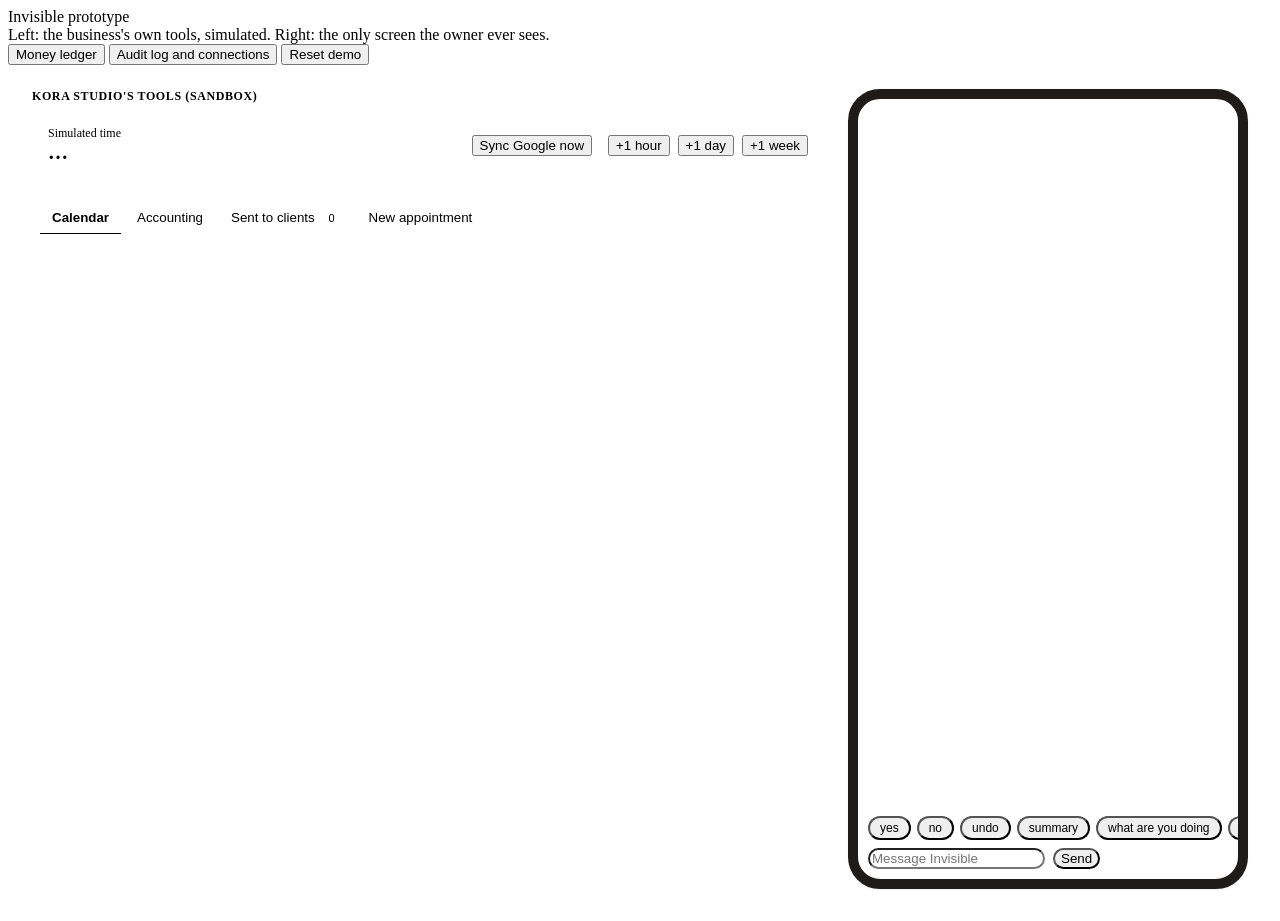
==== app/index.html @ 51326535 "Living Invoice: an invoice that negotiates for you, on PayPal Built on the Invisible Software protot" ====
<!doctype html>
<html lang="en">
<head>
<meta charset="utf-8">
<meta name="viewport" content="width=device-width, initial-scale=1">
<title>Invisible Software</title>
<link rel="stylesheet" href="/style.css">
<style>
  .layout {
    display: grid; grid-template-columns: minmax(0, 1fr) 400px; gap: 24px;
    padding: 24px; max-width: 1280px; margin: 0 auto; align-items: start;
  }
  .section-label { font-size: 12px; font-weight: 600; color: var(--ink-3); text-transform: uppercase; letter-spacing: .05em; margin: 0 0 8px; }
  .toast { background: var(--bad-soft); color: var(--bad); border-radius: var(--radius); padding: 10px 14px; margin-bottom: 12px; }
  .clock { display: flex; align-items: center; gap: 16px; padding: 14px 16px; margin-bottom: 16px; flex-wrap: wrap; }
  .clock .time { font-size: 20px; font-weight: 650; font-variant-numeric: tabular-nums; flex: 1; min-width: 180px; }
  .clock .time small { display: block; font-size: 12px; font-weight: 500; color: var(--ink-3); }
  .clock .btns { display: flex; gap: 8px; }
  .tabs { display: flex; gap: 4px; padding: 8px 8px 0; border-bottom: 1px solid var(--line); overflow-x: auto; }
  .tabs button {
    border: none; background: none; border-radius: 6px 6px 0 0; padding: 8px 12px; color: var(--ink-2);
    border-bottom: 2px solid transparent; margin-bottom: -1px; white-space: nowrap;
  }
  .tabs button[aria-selected="true"] { color: var(--ink); border-bottom-color: var(--accent); font-weight: 600; }
  .tabs .count { font-size: 11px; background: var(--surface-2); border: 1px solid var(--line); border-radius: 999px; padding: 0 6px; margin-left: 4px; }
  .panel { overflow-x: auto; }
  .panel[hidden] { display: none; }
  .who { font-weight: 550; }
  .sub { color: var(--ink-3); font-size: 12.5px; }
  .actions { display: flex; gap: 6px; justify-content: flex-end; }
  .msg-item { padding: 12px 16px; border-bottom: 1px solid var(--line); }
  .msg-item:last-child { border-bottom: none; }
  .msg-head { display: flex; gap: 8px; align-items: center; flex-wrap: wrap; margin-bottom: 4px; }
  .msg-body { white-space: pre-wrap; color: var(--ink-2); font-size: 13px; }
  .empty { padding: 28px 16px; text-align: center; color: var(--ink-3); }
  form.new { display: grid; grid-template-columns: 1fr 1fr; gap: 12px; padding: 16px; }
  form.new label { display: grid; gap: 4px; font-size: 12.5px; color: var(--ink-2); }
  form.new .full { grid-column: 1 / -1; }
  .note { padding: 12px 16px; font-size: 12.5px; color: var(--ink-3); border-top: 1px solid var(--line); }

  /* phone */
  .phone {
    position: sticky; top: 16px; border-radius: 32px; border: 10px solid #1d1c1a; background: var(--chat-bg);
    height: calc(100vh - 120px); min-height: 560px; max-height: 820px; display: flex; flex-direction: column;
    overflow: hidden; box-shadow: 0 1px 2px rgba(0,0,0,.08);
  }
  .phone-head { background: var(--accent); color: #fff; padding: 12px 14px; display: flex; align-items: center; gap: 10px; }
  .avatar { width: 34px; height: 34px; border-radius: 50%; background: rgba(255,255,255,.18); display: grid; place-items: center; }
  .avatar span { width: 16px; height: 16px; border-radius: 50%; border: 2px dashed #fff; }
  .phone-head .name { font-weight: 600; }
  .phone-head .status { font-size: 12px; opacity: .85; }
  .badge { margin-left: auto; background: #fff; color: var(--accent); font-size: 12px; font-weight: 700; border-radius: 999px; padding: 1px 8px; }
  .thread { flex: 1; overflow-y: auto; padding: 12px; display: flex; flex-direction: column; gap: 6px; }
  .bubble {
    max-width: 86%; padding: 7px 10px 5px; border-radius: 10px; font-size: 13.5px; line-height: 1.42;
    box-shadow: 0 1px 1px rgba(0,0,0,.08); overflow-wrap: anywhere;
  }
  .bubble.bot { background: var(--bubble-bot); align-self: flex-start; border-top-left-radius: 2px; }
  .bubble.owner { background: var(--bubble-me); align-self: flex-end; border-top-right-radius: 2px; }
  .bubble .t { font-size: 10.5px; color: var(--ink-3); text-align: right; margin-top: 2px; }
  .bubble blockquote {
    margin: 6px 0; padding: 4px 8px; border-left: 3px solid var(--accent); background: var(--surface-2);
    color: var(--ink-2); border-radius: 0 6px 6px 0; font-size: 12.5px; white-space: pre-wrap;
  }
  .bubble em { color: var(--ink-3); font-size: 12px; }
  .bubble .btnrow { display: flex; gap: 6px; margin-top: 8px; }
  .bubble .btnrow button { flex: 1; color: var(--accent); font-weight: 600; background: var(--surface-2); border-color: var(--line); }
  .bubble .done { margin-top: 6px; }
  .chips { display: flex; gap: 6px; padding: 8px 10px 0; overflow-x: auto; }
  .chips button { border-radius: 999px; font-size: 12px; padding: 3px 10px; white-space: nowrap; }
  .composer { display: flex; gap: 8px; padding: 8px 10px 10px; }
  .composer input { border-radius: 999px; }
  .composer button { border-radius: 999px; }

  @media (max-width: 900px) {
    .layout { grid-template-columns: minmax(0, 1fr); padding: 16px; }
    .layout > section { min-width: 0; }
    .phone { position: static; height: 640px; }
  }
  @media (max-width: 560px) {
    form.new { grid-template-columns: 1fr; }
    .clock .btns { width: 100%; }
    .clock .btns button { flex: 1; padding: 6px 4px; }
  }
</style>
</head>
<body>
<header class="topbar">
  <div class="brand"><span class="mark" aria-hidden="true"></span>Invisible <span class="tag">prototype</span></div>
  <div class="hint">Left: the business's own tools, simulated. Right: the only screen the owner ever sees.</div>
  <nav>
    <a href="/ledger"><button>Money ledger</button></a>
    <a href="/audit"><button>Audit log and connections</button></a>
    <button id="reset">Reset demo</button>
  </nav>
</header>

<main class="layout">
  <section aria-label="Business tools">
    <p class="section-label">Kora Studio's tools <span class="faint" id="toolsnote">(sandbox)</span></p>
    <div class="toast" id="toast" hidden></div>
    <div class="card clock">
      <div class="time"><small id="clocklabel">Simulated time</small><span id="now">…</span></div>
      <div class="btns" id="realbtns" hidden>
        <button id="syncnow">Sync Google now</button>
      </div>
      <div class="btns" id="simbtns">
        <button data-advance="1">+1 hour</button>
        <button data-advance="24">+1 day</button>
        <button data-advance="168">+1 week</button>
      </div>
    </div>

    <div class="card">
      <div class="tabs" role="tablist">
        <button role="tab" data-tab="calendar" aria-selected="true">Calendar</button>
        <button role="tab" data-tab="accounting" aria-selected="false">Accounting</button>
        <button role="tab" data-tab="outbox" aria-selected="false">Sent to clients <span class="count" id="outcount">0</span></button>
        <button role="tab" data-tab="new" aria-selected="false">New appointment</button>
      </div>
      <div class="panel" id="tab-calendar"></div>
      <div class="panel" id="tab-accounting" hidden></div>
      <div class="panel" id="tab-outbox" hidden></div>
      <div class="panel" id="tab-new" hidden>
        <form class="new" id="newform">
          <label class="full">Client<select name="contact_id" id="contactsel"></select></label>
          <label class="full">What<input name="title" value="Consultation" required></label>
          <label>When<input name="start" type="datetime-local" id="startinput" required></label>
          <label>Amount<input name="amount" type="number" min="0" step="1" value="300"></label>
          <div class="full"><button class="primary" type="submit">Add to calendar</button></div>
        </form>
        <div class="note" id="newnote"></div>
      </div>
    </div>
  </section>

  <section aria-label="Owner's phone">
    <div class="phone">
      <div class="phone-head">
        <div class="avatar"><span></span></div>
        <div><div class="name">Invisible</div><div class="status" id="pstatus">watching 4 tools</div></div>
        <span class="badge" id="pending" hidden></span>
      </div>
      <div class="thread" id="thread" aria-live="polite"></div>
      <div class="chips">
        <button data-say="yes">yes</button>
        <button data-say="no">no</button>
        <button data-say="undo">undo</button>
        <button data-say="summary">summary</button>
        <button data-say="what are you doing">what are you doing</button>
        <button data-say="help">help</button>
      </div>
      <form class="composer" id="composer">
        <input id="msg" autocomplete="off" placeholder="Message Invisible" aria-label="Message Invisible">
        <button class="primary" type="submit">Send</button>
      </form>
    </div>
  </section>
</main>

<script>
const $ = (s) => document.querySelector(s);
let last = "";
let S = null;

const esc = (s) => String(s ?? "").replace(/[&<>"']/g, (c) => ({ "&": "&amp;", "<": "&lt;", ">": "&gt;", '"': "&quot;", "'": "&#39;" }[c]));
const money = (n) => S.currency + Math.round(n).toLocaleString("en-US");
const when = (iso) => new Date(iso).toLocaleString("en-GB", { weekday: "short", day: "2-digit", month: "short", hour: "2-digit", minute: "2-digit" });
const day = (iso) => new Date(iso).toLocaleDateString("en-GB", { weekday: "short", day: "2-digit", month: "short" });
const hm = (iso) => iso.slice(11, 16);

function md(text) {
  const lines = esc(text).split("\n");
  let out = "", quote = [];
  const flush = () => { if (quote.length) { out += "<blockquote>" + quote.join("\n") + "</blockquote>"; quote = []; } };
  for (const line of lines) {
    if (line.startsWith("&gt; ")) { quote.push(line.slice(5)); continue; }
    flush();
    out += line + "<br>";
  }
  flush();
  return out.replace(/(<br>)+$/, "")
    .replace(/\*\*(.+?)\*\*/g, "<strong>$1</strong>")
    .replace(/~~(.+?)~~/g, "<s>$1</s>")
    .replace(/(^|[\s(>])_(.+?)_(?=$|[\s.,)<])/g, "$1<em>$2</em>");
}

async function api(path, body) {
  const r = await fetch(path, body === undefined ? {} : {
    method: "POST", headers: { "Content-Type": "application/json" }, body: JSON.stringify(body),
  });
  const data = await r.json();
  if (!r.ok) {
    const t = $("#toast");
    t.textContent = data.error || "Something went wrong";
    t.hidden = false;
    clearTimeout(api.timer);
    api.timer = setTimeout(() => (t.hidden = true), 6000);
    return fetch("/api/state").then((x) => x.json());
  }
  return data;
}

function render(state) {
  const json = JSON.stringify(state);
  if (json === last) return;
  last = json;
  S = state;
  $("#now").textContent = state.now_nice;
  const real = state.clock === "real", g = state.google;
  $("#clocklabel").textContent = real ? "Real time" : "Simulated time";
  $("#realbtns").hidden = !real;
  $("#simbtns").hidden = real;
  $("#toolsnote").textContent = g.connected ? `(Gmail and Google Calendar: ${g.account}${g.live_email ? "" : ", test mode"})` : "(sandbox)";
  $("#pstatus").textContent = g.connected ? "watching Gmail, Google Calendar and 2 more" : "watching 4 tools";
  $("#newform").hidden = !!g.connected;
  $("#newnote").textContent = g.connected ? "Google Calendar is connected, so add appointments there. Invisible picks them up on its next sync."
    : "Adding an appointment within 24 hours triggers the reminder automation straight away.";
  renderCalendar(); renderAccounting(); renderOutbox(); renderChat();
  const sel = $("#contactsel");
  if (!sel.options.length) {
    sel.innerHTML = state.contacts.map((c) => `<option value="${c.id}">${esc(c.name)}${c.company ? " · " + esc(c.company) : ""}</option>`).join("");
  }
}

function statusPill(s) {
  const map = { scheduled: "", completed: "good", cancelled: "bad", paid: "good", sent: "", void: "bad", unclaimed: "", success: "good", succeeded: "good", returned: "bad", failed: "bad" };
  return `<span class="pill ${map[s] || ""}">${esc(s)}</span>`;
}

function renderCalendar() {
  const rows = S.events.map((e) => `
    <tr>
      <td><div>${esc(when(e.start))}</div></td>
      <td><div class="who">${esc(e.title)}${e.source === "google" ? ' <span class="pill">Google</span>' : ""}</div><div class="sub">${e.name ? esc(e.name) : "no client guest"}${e.company ? " · " + esc(e.company) : ""}${e.sub_name && e.sub_share ? ` · ${esc(e.sub_name)} gets ${money(e.sub_share)}` : ""}</div></td>
      <td class="num">${e.amount ? money(e.amount) : "—"}</td>
      <td>${statusPill(e.status)}</td>
      <td><div class="actions">${e.status === "scheduled" ? `
        <button class="small primary" data-act="event/complete" data-id="${e.id}">Mark done</button>
        ${e.source === "google" ? "" : `<button class="small" data-act="event/cancel" data-id="${e.id}">Cancel</button>`}` : ""}</div></td>
    </tr>`).join("");
  $("#tab-calendar").innerHTML = `<table><thead><tr><th>When</th><th>Appointment</th><th class="num">Amount</th><th>Status</th><th></th></tr></thead><tbody>${rows}</tbody></table>`;
}

function renderAccounting() {
  const rows = S.invoices.map((i) => {
    let st = statusPill(i.status);
    if (i.status === "sent" && i.days_overdue > 0) st = `<span class="pill warn">${i.days_overdue} days overdue</span>`;
    else if (i.status === "sent") st = `<span class="pill">due ${esc(day(i.due_at))}</span>`;
    return `<tr>
      <td><div class="who">${esc(i.number)}</div><div class="sub">issued ${esc(day(i.issued_at))}</div></td>
      <td><div>${esc(i.name)}</div><div class="sub">${esc(i.company || "")}</div></td>
      <td class="num">${money(i.amount)}</td>
      <td>${st}</td>
      <td><div class="actions">${i.token ? `<a class="small" href="/i/${encodeURIComponent(i.token)}" target="_blank" rel="noopener">Client view</a>` : ""}
        ${i.status === "sent" ? `<button class="small" data-act="invoice/paid" data-id="${i.id}">Record payment</button>` : ""}</div></td>
    </tr>`;
  }).join("");
  const payouts = (S.payouts || []).map((p) => `<tr>
      <td><div class="who">${esc(p.name)}</div><div class="sub">${esc(p.email)}</div></td>
      <td>${esc(p.number)}</td>
      <td class="num">${money(p.amount)}</td>
      <td>${statusPill(p.status)}</td><td></td></tr>`).join("");
  $("#tab-accounting").innerHTML = `<table><thead><tr><th>Invoice</th><th>Client</th><th class="num">Amount</th><th>Status</th><th></th></tr></thead><tbody>${rows}</tbody></table>
    ${payouts ? `<h3 class="sub" style="margin:18px 0 6px">Payouts to subcontractors</h3>
    <table><thead><tr><th>Subcontractor</th><th>For</th><th class="num">Amount</th><th>Status</th><th></th></tr></thead><tbody>${payouts}</tbody></table>` : ""}`;
}

function renderOutbox() {
  $("#outcount").textContent = S.outbox.length;
  if (!S.outbox.length) {
    $("#tab-outbox").innerHTML = `<div class="empty">Nothing sent to clients yet. Emails and WhatsApp messages Invisible sends appear here.</div>`;
    return;
  }
  $("#tab-outbox").innerHTML = S.outbox.map((o) => `
    <div class="msg-item">
      <div class="msg-head">
        <span class="pill ${o.channel === "whatsapp" ? "good" : ""}">${o.channel === "whatsapp" ? "WhatsApp" : "Email"}</span>
        <span class="who">${esc(o.name)}</span><span class="sub">${esc(o.to_addr)}</span>
        <span class="sub" style="margin-left:auto">${esc(when(o.sent_at))}</span>
      </div>
      ${o.subject ? `<div class="who" style="font-size:13px">${esc(o.subject)}</div>` : ""}
      ${o.note ? `<div class="sub" style="margin-bottom:4px">${esc(o.note)}</div>` : ""}
      <div class="msg-body">${esc(o.body)}</div>
    </div>`).join("");
}

const STATUS_WORD = { executed: ["Done", "good"], skipped: ["Skipped", ""], cancelled: ["Withdrawn", ""], undone: ["Undone", "warn"], failed: ["Failed", "bad"] };

function renderChat() {
  const th = $("#thread");
  const atBottom = th.scrollHeight - th.scrollTop - th.clientHeight < 60;
  th.innerHTML = S.chat.map((m) => {
    let extra = "";
    if (m.buttons && m.buttons.length) {
      const live = m.buttons.filter((b) => (b.label === "Undo" ? m.pstatus === "executed" : m.pstatus === "pending"));
      if (live.length) {
        extra = `<div class="btnrow">${live.map((b) => `<button data-say="${esc(b.send)}">${esc(b.label)}</button>`).join("")}</div>`;
      } else if (STATUS_WORD[m.pstatus] && m.buttons[0].label !== "Undo") {
        const [w, cls] = STATUS_WORD[m.pstatus];
        extra = `<div class="done"><span class="pill ${cls}">${w}</span></div>`;
      }
    }
    return `<div class="bubble ${m.sender === "owner" ? "owner" : "bot"}">${md(m.body)}${extra}<div class="t">${hm(m.at)}</div></div>`;
  }).join("");
  if (atBottom || th.dataset.init !== "1") { th.scrollTop = th.scrollHeight; th.dataset.init = "1"; }
  const b = $("#pending");
  b.hidden = !S.pending;
  b.textContent = S.pending + " waiting";
}

async function say(text) {
  render(await api("/api/chat", { text }));
  const th = $("#thread"); th.scrollTop = th.scrollHeight;
}

document.addEventListener("click", async (e) => {
  const t = e.target.closest("button");
  if (!t) return;
  if (t.dataset.tab) {
    document.querySelectorAll(".tabs button").forEach((b) => b.setAttribute("aria-selected", b === t));
    document.querySelectorAll(".panel").forEach((p) => (p.hidden = p.id !== "tab-" + t.dataset.tab));
  } else if (t.id === "syncnow") {
    t.disabled = true;
    render(await api("/api/connections/google/sync", {}));
    t.disabled = false;
  } else if (t.dataset.advance) {
    render(await api("/api/sandbox/clock/advance", { hours: +t.dataset.advance }));
  } else if (t.dataset.act) {
    render(await api("/api/sandbox/" + t.dataset.act, { id: +t.dataset.id }));
  } else if (t.dataset.say) {
    say(t.dataset.say);
  } else if (t.id === "reset") {
    if (confirm("Reset the demo to its starting data?")) { last = ""; $("#thread").dataset.init = ""; render(await api("/api/reset", {})); }
  }
});

$("#composer").addEventListener("submit", (e) => {
  e.preventDefault();
  const v = $("#msg").value.trim();
  if (!v) return;
  $("#msg").value = "";
  say(v);
});

$("#newform").addEventListener("submit", async (e) => {
  e.preventDefault();
  const f = new FormData(e.target);
  render(await api("/api/sandbox/event/create", Object.fromEntries(f)));
  document.querySelector('[data-tab="calendar"]').click();
});

async function poll() {
  try { render(await api("/api/state")); } catch (err) { /* server restarting */ }
  if (S && !$("#startinput").value) {
    const d = new Date(S.now); d.setHours(d.getHours() + 5);
    $("#startinput").value = new Date(d.getTime() - d.getTimezoneOffset() * 60000).toISOString().slice(0, 16);
  }
}
poll();
setInterval(poll, 2000);
</script>
</body>
</html>
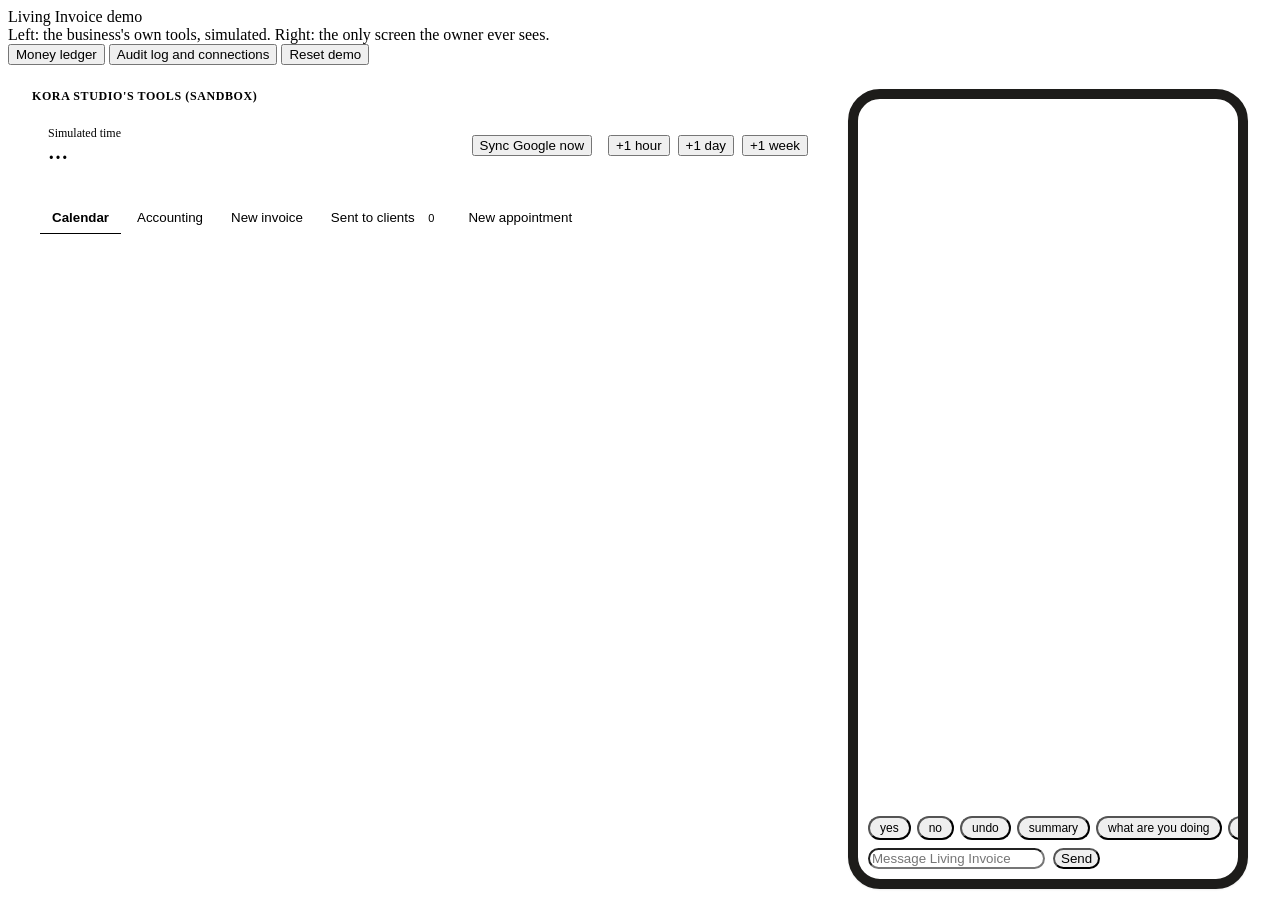
==== commit dc3c6acd: "Send invoices directly, and rename the owner screens to Living Invoice - New invoice tab: bill an ex" ====
--- a/app/index.html
+++ b/app/index.html
@@ -3,7 +3,7 @@
 <head>
 <meta charset="utf-8">
 <meta name="viewport" content="width=device-width, initial-scale=1">
-<title>Invisible Software</title>
+<title>Living Invoice</title>
 <link rel="stylesheet" href="/style.css">
 <style>
   .layout {
@@ -36,6 +36,8 @@
   form.new { display: grid; grid-template-columns: 1fr 1fr; gap: 12px; padding: 16px; }
   form.new label { display: grid; gap: 4px; font-size: 12.5px; color: var(--ink-2); }
   form.new .full { grid-column: 1 / -1; }
+  form.new .row3 { display: grid; grid-template-columns: 1fr 1fr 1fr; gap: 12px; }
+  form.new .row3 .span2 { grid-column: span 2; }
   .note { padding: 12px 16px; font-size: 12.5px; color: var(--ink-3); border-top: 1px solid var(--line); }
 
   /* phone */
@@ -79,6 +81,8 @@
   }
   @media (max-width: 560px) {
     form.new { grid-template-columns: 1fr; }
+    form.new .row3 { grid-template-columns: 1fr; }
+    form.new .row3 .span2 { grid-column: auto; }
     .clock .btns { width: 100%; }
     .clock .btns button { flex: 1; padding: 6px 4px; }
   }
@@ -86,7 +90,7 @@
 </head>
 <body>
 <header class="topbar">
-  <div class="brand"><span class="mark" aria-hidden="true"></span>Invisible <span class="tag">prototype</span></div>
+  <div class="brand"><span class="mark" aria-hidden="true"></span>Living Invoice <span class="tag">demo</span></div>
   <div class="hint">Left: the business's own tools, simulated. Right: the only screen the owner ever sees.</div>
   <nav>
     <a href="/ledger"><button>Money ledger</button></a>
@@ -115,12 +119,38 @@
       <div class="tabs" role="tablist">
         <button role="tab" data-tab="calendar" aria-selected="true">Calendar</button>
         <button role="tab" data-tab="accounting" aria-selected="false">Accounting</button>
+        <button role="tab" data-tab="invoice" aria-selected="false">New invoice</button>
         <button role="tab" data-tab="outbox" aria-selected="false">Sent to clients <span class="count" id="outcount">0</span></button>
         <button role="tab" data-tab="new" aria-selected="false">New appointment</button>
       </div>
       <div class="panel" id="tab-calendar"></div>
       <div class="panel" id="tab-accounting" hidden></div>
       <div class="panel" id="tab-outbox" hidden></div>
+      <div class="panel" id="tab-invoice" hidden>
+        <form class="new" id="invform">
+          <label class="full">Client<select name="contact_id" id="invclient"></select></label>
+          <div class="full newclient" hidden>
+            <div class="row3">
+              <label>Name<input name="new_name" placeholder="Ada Lovelace"></label>
+              <label>Company<input name="new_company" placeholder="Optional"></label>
+              <label>Email<input name="new_email" type="email" placeholder="ada@example.com"></label>
+            </div>
+          </div>
+          <label class="full">What it's for<input name="title" placeholder="Logo design, 3 concepts" required maxlength="200"></label>
+          <label>Amount<input name="amount" type="number" min="1" step="0.01" placeholder="500" required></label>
+          <label>Due in (days)<input name="due_days" type="number" min="1" max="120" value="14" required></label>
+          <label>Subcontractor's share<input name="sub_share" type="number" min="0" step="0.01" value="0"></label>
+          <label>Paid to<select name="sub_id" id="invsub"></select></label>
+          <div class="full newsub" hidden>
+            <div class="row3">
+              <label>Name<input name="new_sub_name" placeholder="Femi Adeyemi"></label>
+              <label class="span2">PayPal email<input name="new_sub_email" type="email" placeholder="femi@example.com"></label>
+            </div>
+          </div>
+          <div class="full"><button class="primary" type="submit">Send invoice</button></div>
+        </form>
+        <div class="note">The invoice goes out straight away as a PayPal invoice with its own client page, where the client can ask questions, arrange a plan or pay. The subcontractor's share is paid out with PayPal once the invoice is paid in full. You can undo from the phone.</div>
+      </div>
       <div class="panel" id="tab-new" hidden>
         <form class="new" id="newform">
           <label class="full">Client<select name="contact_id" id="contactsel"></select></label>
@@ -138,7 +168,7 @@
     <div class="phone">
       <div class="phone-head">
         <div class="avatar"><span></span></div>
-        <div><div class="name">Invisible</div><div class="status" id="pstatus">watching 4 tools</div></div>
+        <div><div class="name">Living Invoice</div><div class="status" id="pstatus">watching 5 tools</div></div>
         <span class="badge" id="pending" hidden></span>
       </div>
       <div class="thread" id="thread" aria-live="polite"></div>
@@ -151,7 +181,7 @@
         <button data-say="help">help</button>
       </div>
       <form class="composer" id="composer">
-        <input id="msg" autocomplete="off" placeholder="Message Invisible" aria-label="Message Invisible">
+        <input id="msg" autocomplete="off" placeholder="Message Living Invoice" aria-label="Message Living Invoice">
         <button class="primary" type="submit">Send</button>
       </form>
     </div>
@@ -212,11 +242,12 @@
   $("#realbtns").hidden = !real;
   $("#simbtns").hidden = real;
   $("#toolsnote").textContent = g.connected ? `(Gmail and Google Calendar: ${g.account}${g.live_email ? "" : ", test mode"})` : "(sandbox)";
-  $("#pstatus").textContent = g.connected ? "watching Gmail, Google Calendar and 2 more" : "watching 4 tools";
+  $("#pstatus").textContent = g.connected ? "watching Gmail, Google Calendar and 2 more" : "watching 5 tools";
   $("#newform").hidden = !!g.connected;
-  $("#newnote").textContent = g.connected ? "Google Calendar is connected, so add appointments there. Invisible picks them up on its next sync."
+  $("#newnote").textContent = g.connected ? "Google Calendar is connected, so add appointments there. Living Invoice picks them up on its next sync."
     : "Adding an appointment within 24 hours triggers the reminder automation straight away.";
   renderCalendar(); renderAccounting(); renderOutbox(); renderChat();
+  fillInvoiceForm(state);
   const sel = $("#contactsel");
   if (!sel.options.length) {
     sel.innerHTML = state.contacts.map((c) => `<option value="${c.id}">${esc(c.name)}${c.company ? " · " + esc(c.company) : ""}</option>`).join("");
@@ -269,7 +300,7 @@
 function renderOutbox() {
   $("#outcount").textContent = S.outbox.length;
   if (!S.outbox.length) {
-    $("#tab-outbox").innerHTML = `<div class="empty">Nothing sent to clients yet. Emails and WhatsApp messages Invisible sends appear here.</div>`;
+    $("#tab-outbox").innerHTML = `<div class="empty">Nothing sent to clients yet. Emails and WhatsApp messages Living Invoice sends appear here.</div>`;
     return;
   }
   $("#tab-outbox").innerHTML = S.outbox.map((o) => `
@@ -343,6 +374,47 @@
   say(v);
 });
 
+function fillInvoiceForm(state) {
+  const key = state.contacts.length + "/" + state.subcontractors.length;
+  if (fillInvoiceForm.key === key) return;
+  fillInvoiceForm.key = key;
+  const c = $("#invclient"), keepC = c.value, s = $("#invsub"), keepS = s.value;
+  c.innerHTML = state.contacts.map((x) => `<option value="${x.id}">${esc(x.name)}${x.company ? " · " + esc(x.company) : ""}</option>`).join("")
+    + `<option value="new">+ New client…</option>`;
+  s.innerHTML = `<option value="">Nobody</option>` + state.subcontractors.map((x) => `<option value="${x.id}">${esc(x.name)}</option>`).join("")
+    + `<option value="new">+ New subcontractor…</option>`;
+  if (keepC) c.value = keepC;
+  if (keepS) s.value = keepS;
+  toggleInvoiceExtras();
+}
+
+function toggleInvoiceExtras() {
+  const newClient = $("#invclient").value === "new", newSub = $("#invsub").value === "new";
+  document.querySelector("#invform .newclient").hidden = !newClient;
+  document.querySelector("#invform .newsub").hidden = !newSub;
+  $("#invform [name=new_name]").required = newClient;
+  $("#invform [name=new_email]").required = newClient;
+  $("#invform [name=new_sub_name]").required = newSub;
+  $("#invform [name=new_sub_email]").required = newSub;
+}
+$("#invclient").addEventListener("change", toggleInvoiceExtras);
+$("#invsub").addEventListener("change", toggleInvoiceExtras);
+
+$("#invform").addEventListener("submit", async (e) => {
+  e.preventDefault();
+  const btn = e.target.querySelector("button[type=submit]");
+  btn.disabled = true;
+  const before = S ? S.invoices.length : 0;
+  const state = await api("/api/sandbox/invoice/new", Object.fromEntries(new FormData(e.target)));
+  btn.disabled = false;
+  render(state);
+  if (state.invoices.length > before) {
+    e.target.reset();
+    fillInvoiceForm.key = null; fillInvoiceForm(state);
+    document.querySelector('[data-tab="accounting"]').click();
+  }
+});
+
 $("#newform").addEventListener("submit", async (e) => {
   e.preventDefault();
   const f = new FormData(e.target);
